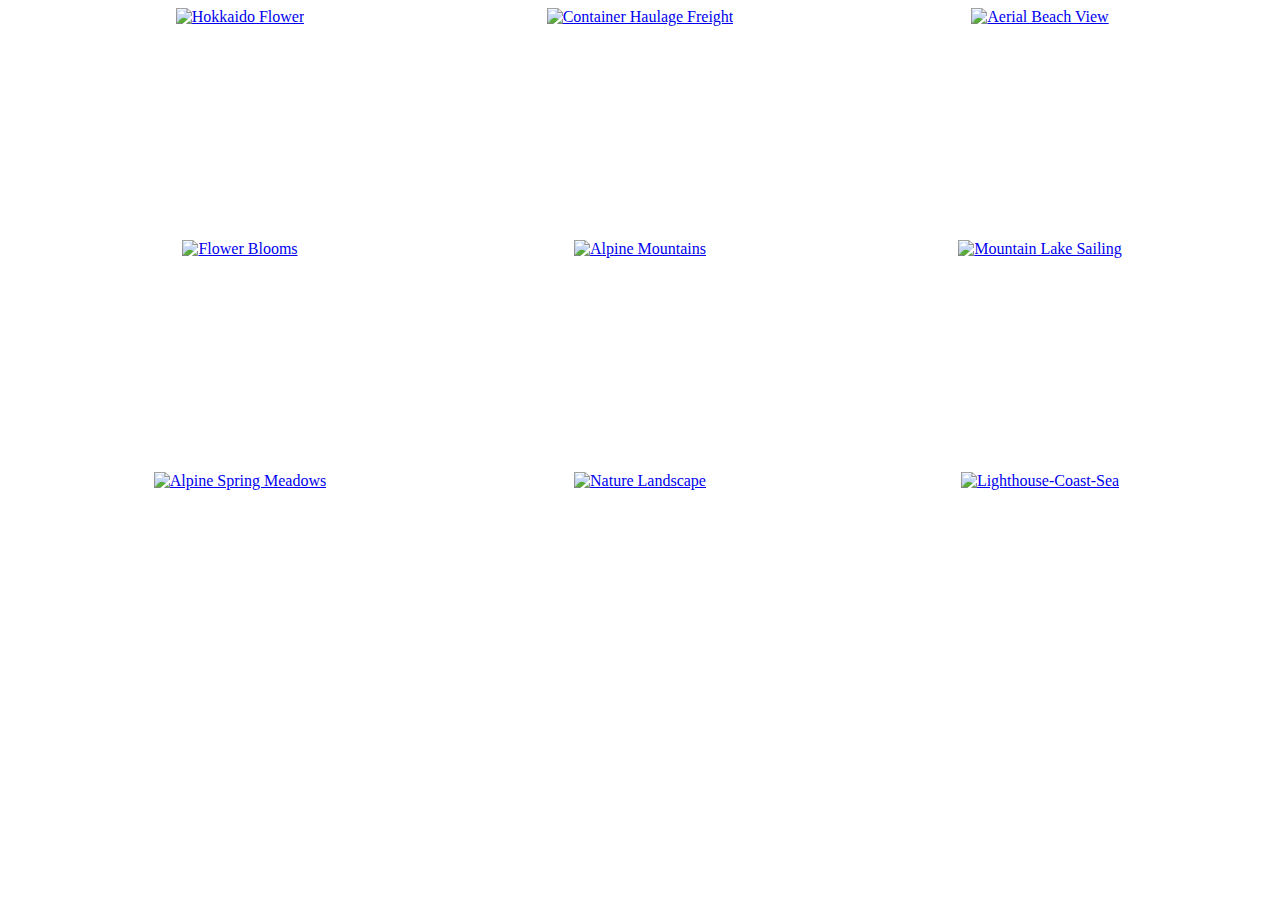
==== index.html @ e92013cc "commit" ====
<!DOCTYPE html>
<html lang="en">

<head>
    <meta charset="UTF-8">
    <meta name="viewport" content="width=device-width, initial-scale=1.0">
    <title>Homework 8</title>
<link rel="stylesheet" href="./css/styles.css" />
<link href="https://cdn.jsdelivr.net/npm/basiclightbox@5.0.4/dist/basicLightbox.min.css" rel="stylesheet">
   
</head>

<body>
    <div>
        <ul class="gallery">

<!---------------------------image-1--------------------------------->
    <li class="gallery-item">
        <a class="gallery-link" href="https://cdn.pixabay.com/photo/2019/05/14/16/43/rchids-4202820_1280.jpg">

            <img class="gallery-image" 
            src="https://cdn.pixabay.com/photo/2019/05/14/16/43/rchids-4202820__480.jpg"
            data-source="https://cdn.pixabay.com/photo/2019/05/14/16/43/rchids-4202820_1280.jpg" 
            alt="Hokkaido Flower" />
        </a>
    </li>

<!---------------------------image-2--------------------------------->
            <li class="gallery-item">
                <a class="gallery-link" href="https://cdn.pixabay.com/photo/2019/05/14/22/05/container-4203677_1280.jpg">

                    <img class="gallery-image" 
                    src="https://cdn.pixabay.com/photo/2019/05/14/22/05/container-4203677__340.jpg"
                    data-source="https://cdn.pixabay.com/photo/2019/05/14/22/05/container-4203677_1280.jpg" 
                    alt="Container Haulage Freight" />
                </a>
            </li>

<!---------------------------image-3--------------------------------->
<li class="gallery-item">
    <a class="gallery-link" href="https://cdn.pixabay.com/photo/2019/05/16/09/47/beach-4206785_1280.jpg">

        <img class="gallery-image" 
        src="https://cdn.pixabay.com/photo/2019/05/16/09/47/beach-4206785__340.jpg"
        data-source="https://cdn.pixabay.com/photo/2019/05/16/09/47/beach-4206785_1280.jpg"
        alt="Aerial Beach View" />
    </a>
</li>

<!---------------------------image-4--------------------------------->
<li class="gallery-item">
    <a class="gallery-link" href="https://cdn.pixabay.com/photo/2016/11/18/16/19/flowers-1835619_1280.jpg">

        <img class="gallery-image" 
        src="https://cdn.pixabay.com/photo/2016/11/18/16/19/flowers-1835619__340.jpg"
        data-source="https://cdn.pixabay.com/photo/2016/11/18/16/19/flowers-1835619_1280.jpg" 
        alt="Flower Blooms" />
    </a>
</li>

<!---------------------------image-5--------------------------------->
<li class="gallery-item">
    <a class="gallery-link" href="https://cdn.pixabay.com/photo/2018/09/13/10/36/mountains-3674334_1280.jpg">

        <img class="gallery-image" 
        src="https://cdn.pixabay.com/photo/2018/09/13/10/36/mountains-3674334__340.jpg"
        data-source="https://cdn.pixabay.com/photo/2018/09/13/10/36/mountains-3674334_1280.jpg" 
        alt="Alpine Mountains" />
    </a>
</li>

<!---------------------------image-6--------------------------------->
<li class="gallery-item">
    <a class="gallery-link" href="https://cdn.pixabay.com/photo/2019/05/16/23/04/landscape-4208571_1280.jpg">

        <img class="gallery-image" 
        src="https://cdn.pixabay.com/photo/2019/05/16/23/04/landscape-4208571__340.jpg"
        data-source="https://cdn.pixabay.com/photo/2019/05/16/23/04/landscape-4208571_1280.jpg" 
        alt="Mountain Lake Sailing" />
    </a>
</li>

<!---------------------------image-7--------------------------------->
<li class="gallery-item">
    <a class="gallery-link" href="https://cdn.pixabay.com/photo/2019/05/17/09/27/the-alps-4209272_1280.jpg">

        <img class="gallery-image" 
        src="https://cdn.pixabay.com/photo/2019/05/17/09/27/the-alps-4209272__340.jpg"
        data-source="https://cdn.pixabay.com/photo/2019/05/17/09/27/the-alps-4209272_1280.jpg" 
         alt="Alpine Spring Meadows" />
    </a>
</li>

<!---------------------------image-8--------------------------------->
<li class="gallery-item">
    <a class="gallery-link" href="https://cdn.pixabay.com/photo/2019/05/16/21/10/landscape-4208255_1280.jpg">

        <img class="gallery-image" 
        src="https://cdn.pixabay.com/photo/2019/05/16/21/10/landscape-4208255__340.jpg"
        data-source="https://cdn.pixabay.com/photo/2019/05/16/21/10/landscape-4208255_1280.jpg" 
        alt="Nature Landscape" />
    </a>
</li>

<!---------------------------image-9--------------------------------->
<li class="gallery-item">
    <a class="gallery-link" href="https://cdn.pixabay.com/photo/2019/05/17/04/35/lighthouse-4208843_1280.jpg">

        
        <img class="gallery-image" 
        src="https://cdn.pixabay.com/photo/2019/05/17/04/35/lighthouse-4208843__340.jpg" 
        data-source="https://cdn.pixabay.com/photo/2019/05/17/04/35/lighthouse-4208843_1280.jpg" 
        alt="Lighthouse-Coast-Sea"  />

    </a>
</li>
        </ul>
       
    </div>

    <script src="./js/gallery.js" type="module"></script>
<script src="https://cdn.jsdelivr.net/npm/basiclightbox@5.0.4/dist/basicLightbox.min.js"></script>
</body>

</html>
















<script src="./js/gallery.js" type="module"></script>
</body>
</html>
---- css/styles.css ----
li,
ul,
h2,
h1,
h3,
p,
div {
    margin: 0px;
    padding: 0px;
}

* {borde: 1px solid black;
}

img{
    width: 360px;
height: 200px;
}
.gallery{
display: flex;
    flex-direction: row;
    flex-wrap: wrap;
    justify-content: center;
    gap: 24px;
    list-style-type: none;
   
      
}

.gallery-item{
width: 376px;
    height: 208px;
text-align: center;
}

.gallery-link{
    display: block;

}
.gallery-image{
    width: 360px;
        height: 200px;
}
.gallery-image:hover{
    width: 376px;
    height: 208px;
}
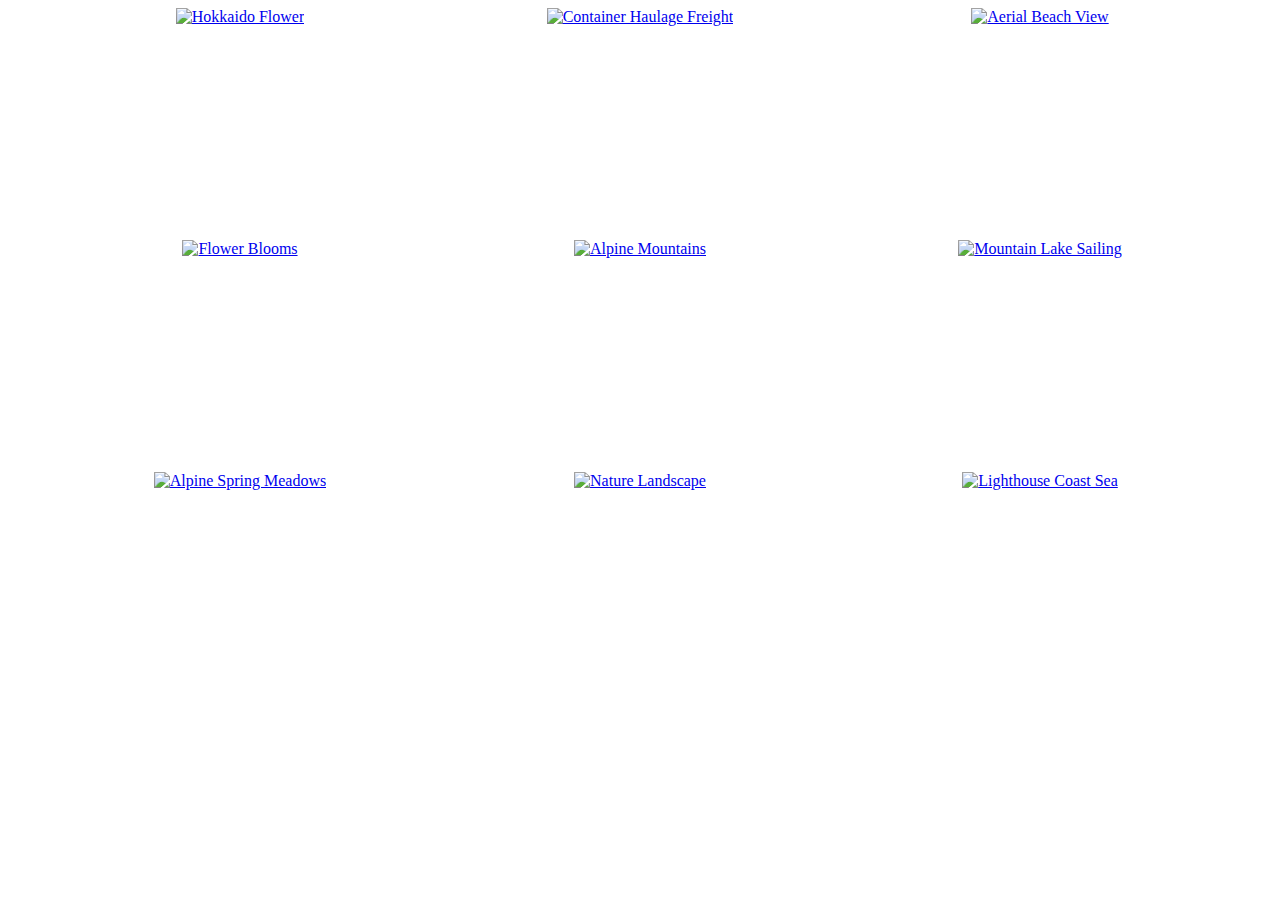
==== commit 05cb12d2: "commit" ====
--- a/index.html
+++ b/index.html
@@ -2,143 +2,17 @@
 <html lang="en">
 
 <head>
-    <meta charset="UTF-8">
-    <meta name="viewport" content="width=device-width, initial-scale=1.0">
-    <title>Homework 8</title>
-<link rel="stylesheet" href="./css/styles.css" />
-<link href="https://cdn.jsdelivr.net/npm/basiclightbox@5.0.4/dist/basicLightbox.min.css" rel="stylesheet">
-   
+    <meta charset="UTF-8" />
+    <meta name="viewport" content="width=device-width, initial-scale=1.0" />
+    <title>Gallery</title>
+    <link rel="stylesheet" href="https://cdn.jsdelivr.net/npm/basiclightbox@5/dist/basicLightbox.min.css" />
+    <link rel="stylesheet" href="./css/styles.css" />
 </head>
 
 <body>
-    <div>
-        <ul class="gallery">
-
-<!---------------------------image-1--------------------------------->
-    <li class="gallery-item">
-        <a class="gallery-link" href="https://cdn.pixabay.com/photo/2019/05/14/16/43/rchids-4202820_1280.jpg">
-
-            <img class="gallery-image" 
-            src="https://cdn.pixabay.com/photo/2019/05/14/16/43/rchids-4202820__480.jpg"
-            data-source="https://cdn.pixabay.com/photo/2019/05/14/16/43/rchids-4202820_1280.jpg" 
-            alt="Hokkaido Flower" />
-        </a>
-    </li>
-
-<!---------------------------image-2--------------------------------->
-            <li class="gallery-item">
-                <a class="gallery-link" href="https://cdn.pixabay.com/photo/2019/05/14/22/05/container-4203677_1280.jpg">
-
-                    <img class="gallery-image" 
-                    src="https://cdn.pixabay.com/photo/2019/05/14/22/05/container-4203677__340.jpg"
-                    data-source="https://cdn.pixabay.com/photo/2019/05/14/22/05/container-4203677_1280.jpg" 
-                    alt="Container Haulage Freight" />
-                </a>
-            </li>
-
-<!---------------------------image-3--------------------------------->
-<li class="gallery-item">
-    <a class="gallery-link" href="https://cdn.pixabay.com/photo/2019/05/16/09/47/beach-4206785_1280.jpg">
-
-        <img class="gallery-image" 
-        src="https://cdn.pixabay.com/photo/2019/05/16/09/47/beach-4206785__340.jpg"
-        data-source="https://cdn.pixabay.com/photo/2019/05/16/09/47/beach-4206785_1280.jpg"
-        alt="Aerial Beach View" />
-    </a>
-</li>
-
-<!---------------------------image-4--------------------------------->
-<li class="gallery-item">
-    <a class="gallery-link" href="https://cdn.pixabay.com/photo/2016/11/18/16/19/flowers-1835619_1280.jpg">
-
-        <img class="gallery-image" 
-        src="https://cdn.pixabay.com/photo/2016/11/18/16/19/flowers-1835619__340.jpg"
-        data-source="https://cdn.pixabay.com/photo/2016/11/18/16/19/flowers-1835619_1280.jpg" 
-        alt="Flower Blooms" />
-    </a>
-</li>
-
-<!---------------------------image-5--------------------------------->
-<li class="gallery-item">
-    <a class="gallery-link" href="https://cdn.pixabay.com/photo/2018/09/13/10/36/mountains-3674334_1280.jpg">
-
-        <img class="gallery-image" 
-        src="https://cdn.pixabay.com/photo/2018/09/13/10/36/mountains-3674334__340.jpg"
-        data-source="https://cdn.pixabay.com/photo/2018/09/13/10/36/mountains-3674334_1280.jpg" 
-        alt="Alpine Mountains" />
-    </a>
-</li>
-
-<!---------------------------image-6--------------------------------->
-<li class="gallery-item">
-    <a class="gallery-link" href="https://cdn.pixabay.com/photo/2019/05/16/23/04/landscape-4208571_1280.jpg">
-
-        <img class="gallery-image" 
-        src="https://cdn.pixabay.com/photo/2019/05/16/23/04/landscape-4208571__340.jpg"
-        data-source="https://cdn.pixabay.com/photo/2019/05/16/23/04/landscape-4208571_1280.jpg" 
-        alt="Mountain Lake Sailing" />
-    </a>
-</li>
-
-<!---------------------------image-7--------------------------------->
-<li class="gallery-item">
-    <a class="gallery-link" href="https://cdn.pixabay.com/photo/2019/05/17/09/27/the-alps-4209272_1280.jpg">
-
-        <img class="gallery-image" 
-        src="https://cdn.pixabay.com/photo/2019/05/17/09/27/the-alps-4209272__340.jpg"
-        data-source="https://cdn.pixabay.com/photo/2019/05/17/09/27/the-alps-4209272_1280.jpg" 
-         alt="Alpine Spring Meadows" />
-    </a>
-</li>
-
-<!---------------------------image-8--------------------------------->
-<li class="gallery-item">
-    <a class="gallery-link" href="https://cdn.pixabay.com/photo/2019/05/16/21/10/landscape-4208255_1280.jpg">
-
-        <img class="gallery-image" 
-        src="https://cdn.pixabay.com/photo/2019/05/16/21/10/landscape-4208255__340.jpg"
-        data-source="https://cdn.pixabay.com/photo/2019/05/16/21/10/landscape-4208255_1280.jpg" 
-        alt="Nature Landscape" />
-    </a>
-</li>
-
-<!---------------------------image-9--------------------------------->
-<li class="gallery-item">
-    <a class="gallery-link" href="https://cdn.pixabay.com/photo/2019/05/17/04/35/lighthouse-4208843_1280.jpg">
-
-        
-        <img class="gallery-image" 
-        src="https://cdn.pixabay.com/photo/2019/05/17/04/35/lighthouse-4208843__340.jpg" 
-        data-source="https://cdn.pixabay.com/photo/2019/05/17/04/35/lighthouse-4208843_1280.jpg" 
-        alt="Lighthouse-Coast-Sea"  />
-
-    </a>
-</li>
-        </ul>
-       
-    </div>
-
+    <ul class="gallery"></ul>
+    <script src="https://cdn.jsdelivr.net/npm/basiclightbox@5/dist/basicLightbox.min.js"></script>
     <script src="./js/gallery.js" type="module"></script>
-<script src="https://cdn.jsdelivr.net/npm/basiclightbox@5.0.4/dist/basicLightbox.min.js"></script>
 </body>
 
-</html>
-
-
-
-
-
-
-
-
-
-
-
-
-
-
-
-
-<script src="./js/gallery.js" type="module"></script>
-</body>
 </html>--- a/css/styles.css
+++ b/css/styles.css
@@ -44,4 +44,7 @@
 .gallery-image:hover{
     width: 376px;
     height: 208px;
-}+        transition: transform 0.4s;
+        
+}
+
